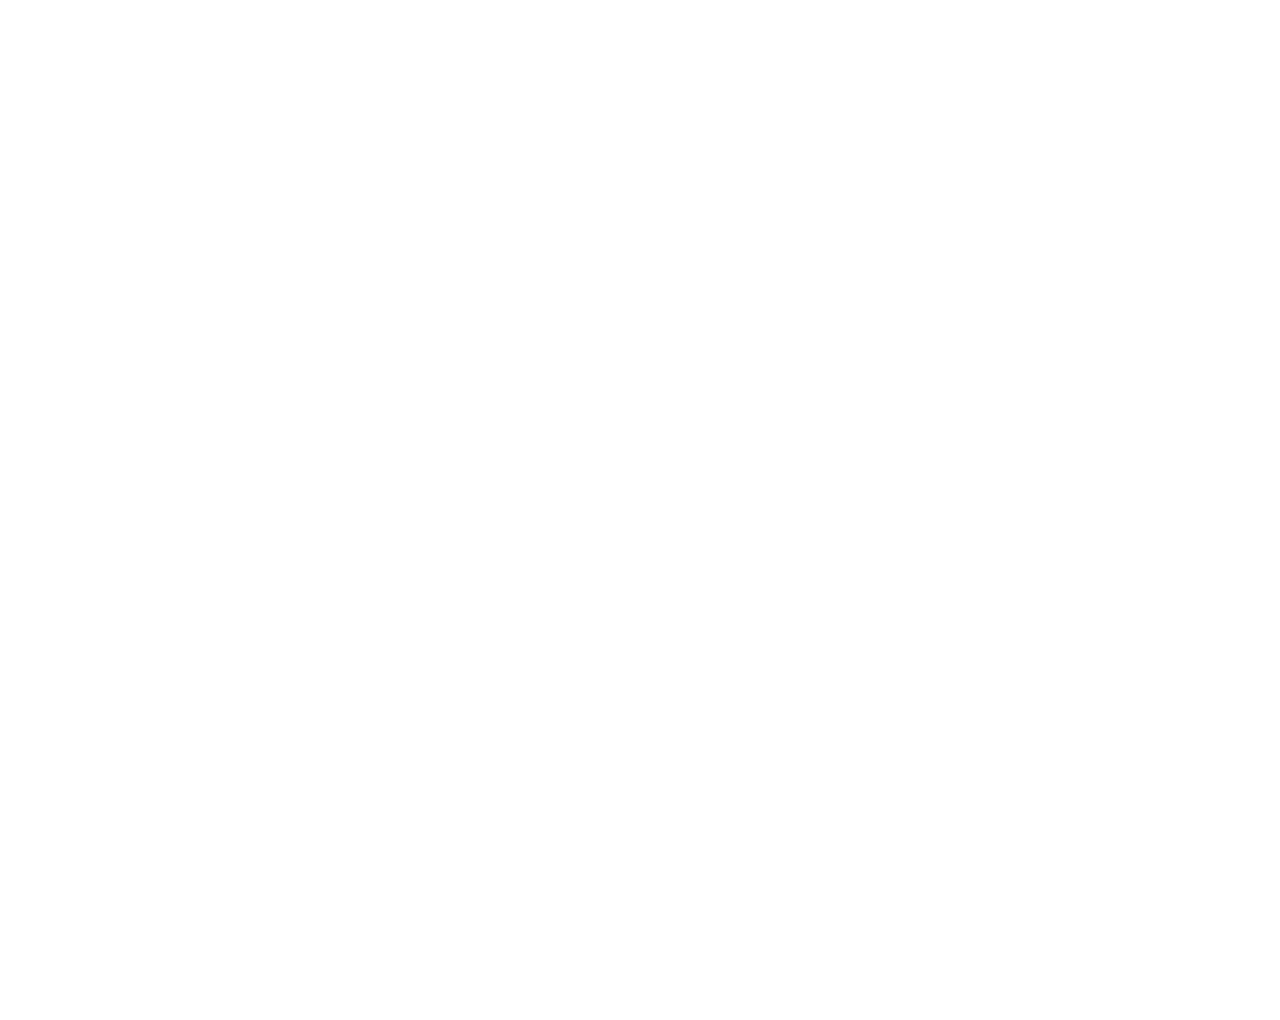
==== index.html @ 442bbdbe "Update index.html" ====
<!DOCTYPE html>
<html><head><meta http-equiv="Content-Type" content="text/html; charset=UTF-8">
<!--   
  <title>墨色赏析-雨苁</title>
  
      <link rel="stylesheet" href="./files/style.css"> -->

  
</head>

<body>


  <canvas width="2000" height="1000">
  
    <script src="./files/index.js.下载"></script>
    
  </canvas>

</body></html>
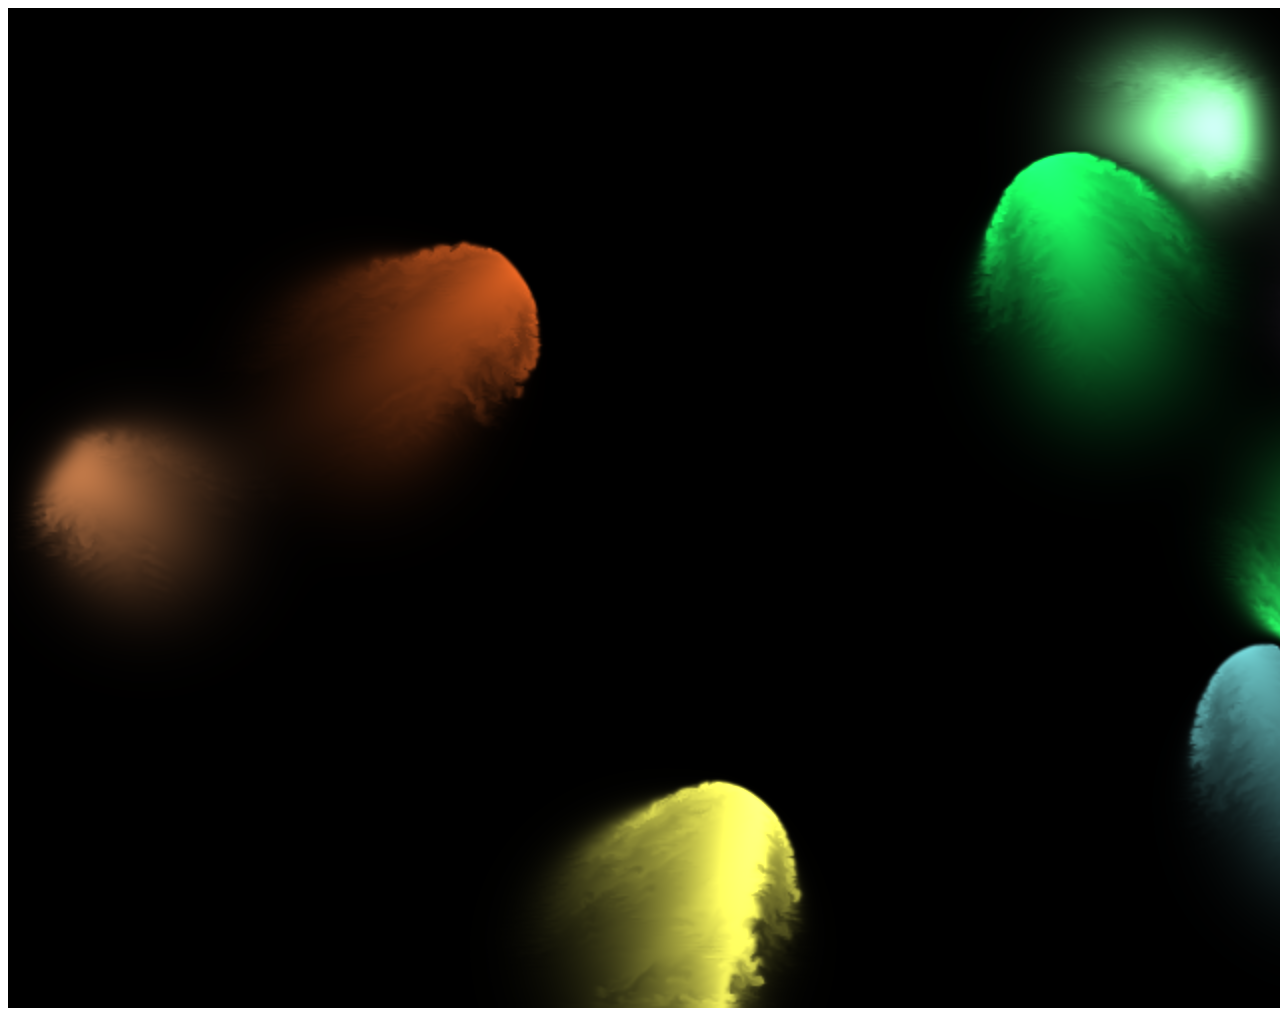
==== commit feeb37d9: "Update index.html" ====
--- a/index.html
+++ b/index.html
@@ -1,10 +1,10 @@
 <!DOCTYPE html>
 <html><head><meta http-equiv="Content-Type" content="text/html; charset=UTF-8">
-<!--   
-  <title>墨色赏析-雨苁</title>
+ 
+  <title>Relax</title>
   
-      <link rel="stylesheet" href="./files/style.css"> -->
-
+      <link rel="stylesheet" href="./files/style.css">
+      <link rel="shortcut icon" href="/favicon.ico">
   
 </head>
 
@@ -13,7 +13,7 @@
 
   <canvas width="2000" height="1000">
   
-    <script src="./files/index.js.下载"></script>
+    <script src="./files/index.js"></script>
     
   </canvas>
 
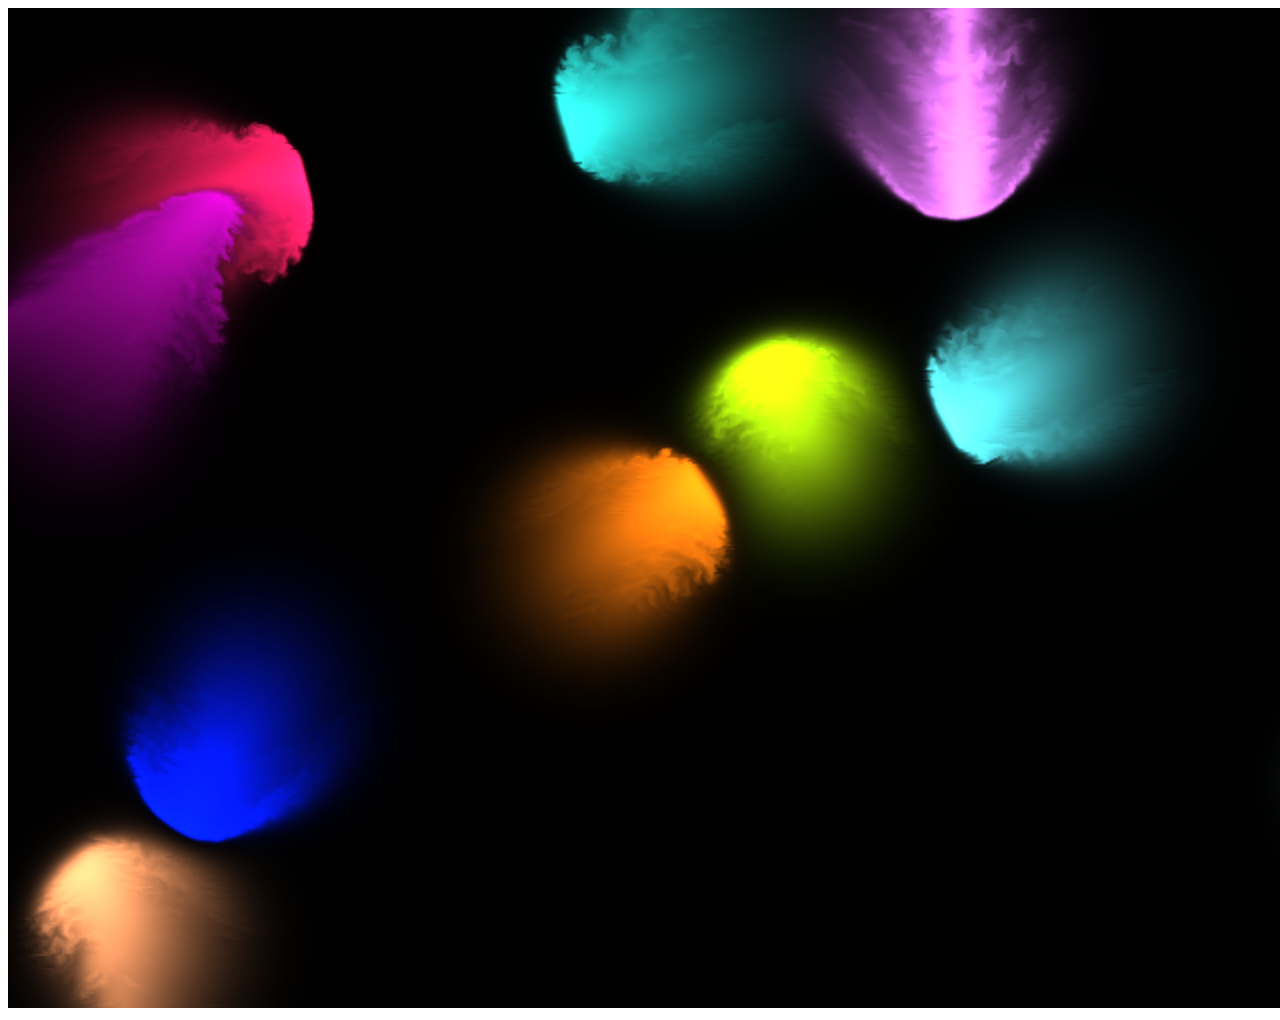
==== commit 9beaa18a: "Update index.html" ====
--- a/index.html
+++ b/index.html
@@ -4,7 +4,7 @@
   <title>Relax</title>
   
       <link rel="stylesheet" href="./files/style.css">
-      <link rel="shortcut icon" href="/favicon.ico">
+      <link rel="shortcut icon" href="/bitbug_favicon.ico">
   
 </head>
 
